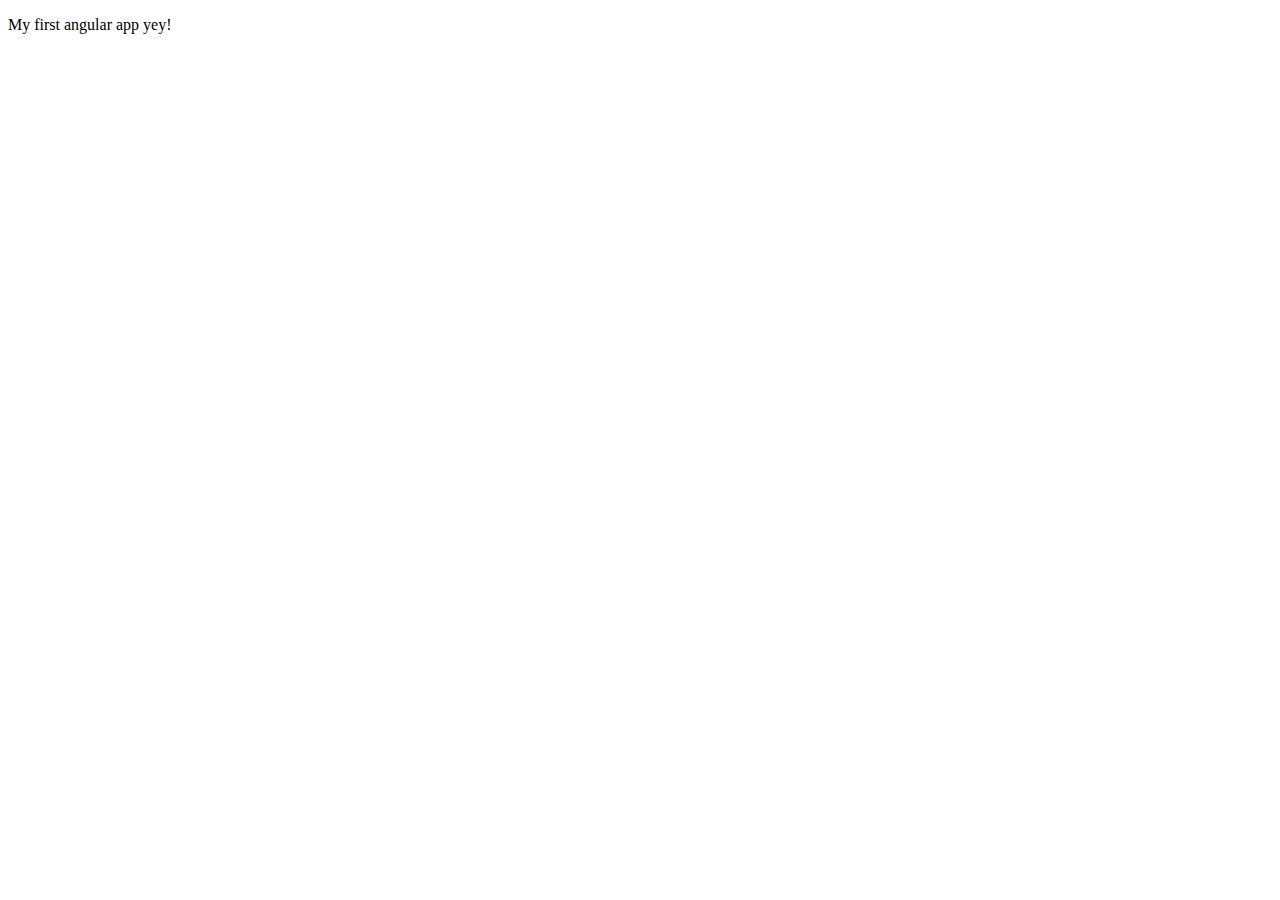
==== app/index.html @ ed8805a8 "Refactor dependencies structure" ====
<!doctype html>
<html lang="en" ng-app>
<head>
  <meta charset="utf-8">
  <title>My HTML File</title>
  <script src="bower_components/angular/angular.js"></script>
</head>
<body>

  <p>My first angular app {{'yey' + '!'}}</p>

</body>
</html>
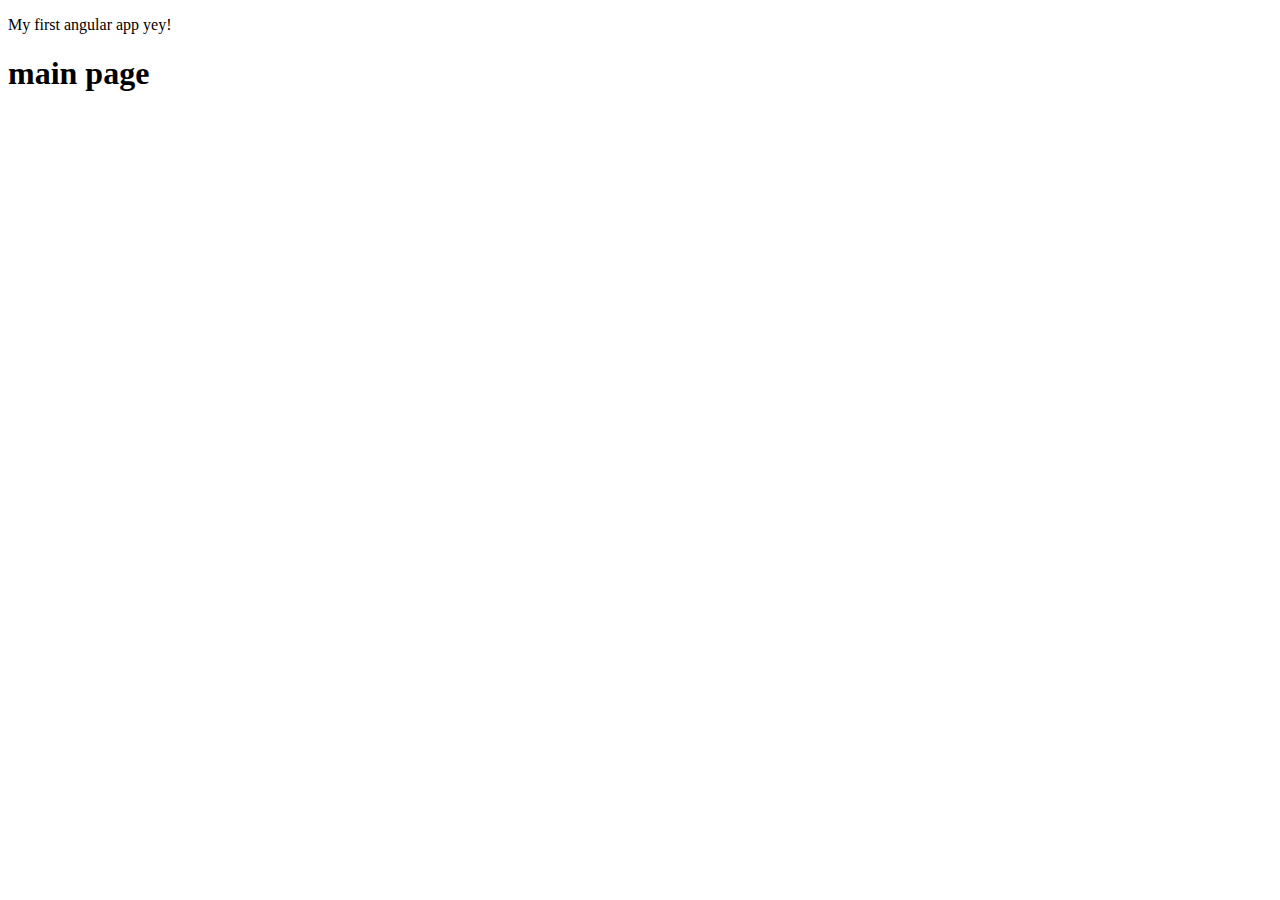
==== commit 845bca2b: "Add router" ====
--- a/app/index.html
+++ b/app/index.html
@@ -1,13 +1,19 @@
 <!doctype html>
-<html lang="en" ng-app>
+<html lang="en" ng-app="frontendPage">
 <head>
   <meta charset="utf-8">
   <title>My HTML File</title>
+  <link rel="stylesheet" href="bower_components/bootstrap/dist/css/bootstrap.css">
+
+  <script src="bower_components/jquery/dist/jquery.js"></script>
   <script src="bower_components/angular/angular.js"></script>
+  <script src="bower_components/angular-route/angular-route.js"></script>
+  <script src="js/app.js"></script>
+  <script src="bower_components/bootstrap/dist/js/bootstrap.js"></script>
 </head>
 <body>
 
   <p>My first angular app {{'yey' + '!'}}</p>
-
+  <div ng-view></div>
 </body>
 </html>
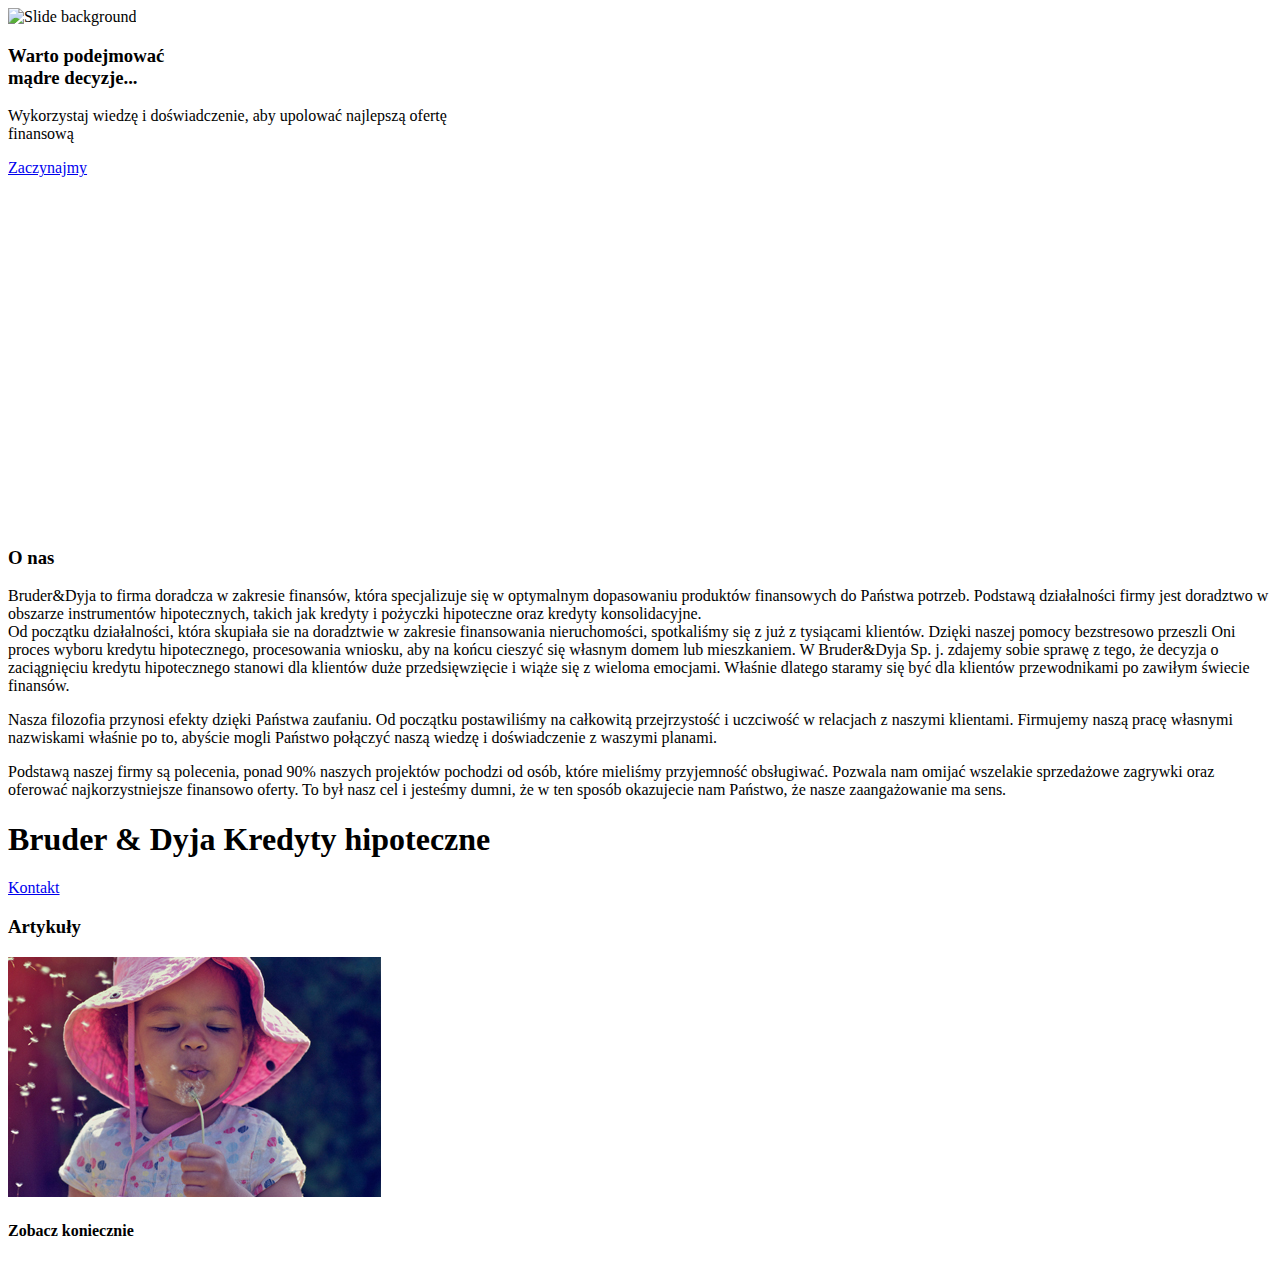
==== commit 2a03d4d3: "Add main page news section" ====
--- a/app/index.html
+++ b/app/index.html
@@ -4,16 +4,22 @@
   <meta charset="utf-8">
   <title>My HTML File</title>
   <link rel="stylesheet" href="bower_components/bootstrap/dist/css/bootstrap.css">
+  <link rel="stylesheet" href="css/style.css">
+  <link rel="stylesheet" href="assets/layerslider/css/layerslider.css" type="text/css">
 
   <script src="bower_components/jquery/dist/jquery.js"></script>
+  <script src="bower_components/bootstrap/dist/js/bootstrap.js"></script>
+  <script src="bower_components/bootstrap-hover-dropdown/bootstrap-hover-dropdown.min.js"></script>
   <script src="bower_components/angular/angular.js"></script>
   <script src="bower_components/angular-route/angular-route.js"></script>
   <script src="js/app.js"></script>
-  <script src="bower_components/bootstrap/dist/js/bootstrap.js"></script>
+
 </head>
+
 <body>
+  <ng-include src="'partials/navigation.html'"></ng-include>
 
-  <p>My first angular app {{'yey' + '!'}}</p>
   <div ng-view></div>
 </body>
+
 </html>
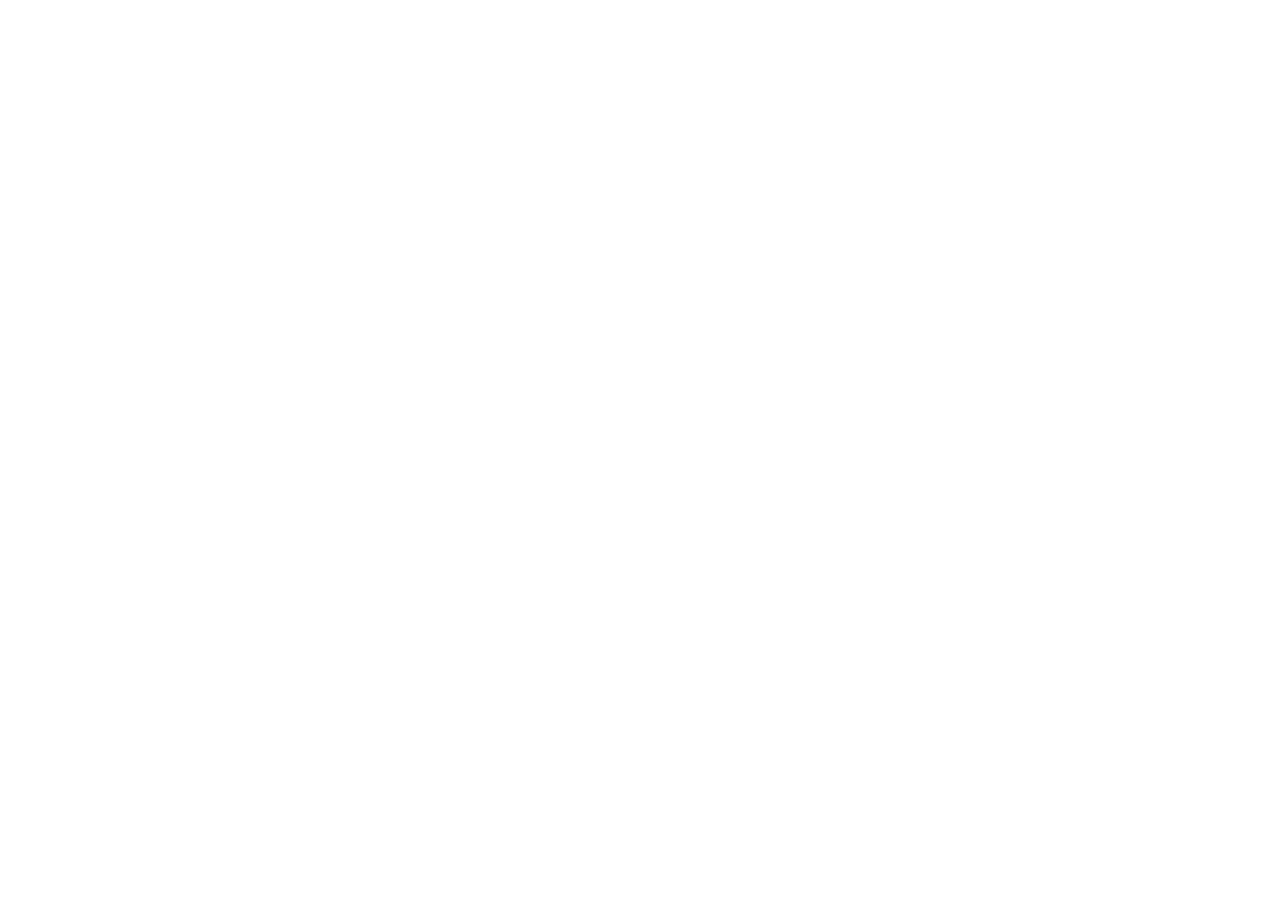
==== commit 1fa68172: "Add article show page and routes" ====
--- a/app/index.html
+++ b/app/index.html
@@ -2,16 +2,18 @@
 <html lang="en" ng-app="frontendPage">
 <head>
   <meta charset="utf-8">
-  <title>My HTML File</title>
+  <title>Kredyty hipoteczne - Wrocław</title>
   <link rel="stylesheet" href="bower_components/bootstrap/dist/css/bootstrap.css">
   <link rel="stylesheet" href="css/style.css">
   <link rel="stylesheet" href="assets/layerslider/css/layerslider.css" type="text/css">
+  <link rel="stylesheet" href="font-awesome/css/font-awesome.min.css" type="text/css">
 
   <script src="bower_components/jquery/dist/jquery.js"></script>
   <script src="bower_components/bootstrap/dist/js/bootstrap.js"></script>
   <script src="bower_components/bootstrap-hover-dropdown/bootstrap-hover-dropdown.min.js"></script>
   <script src="bower_components/angular/angular.js"></script>
   <script src="bower_components/angular-route/angular-route.js"></script>
+  <script src="bower_components/angular-sanitize/angular-sanitize.min.js"></script>
   <script src="js/app.js"></script>
 
 </head>
@@ -20,6 +22,8 @@
   <ng-include src="'partials/navigation.html'"></ng-include>
 
   <div ng-view></div>
+  <ng-include src="'partials/footer.html'"></ng-include>
+
 </body>
 
 </html>
